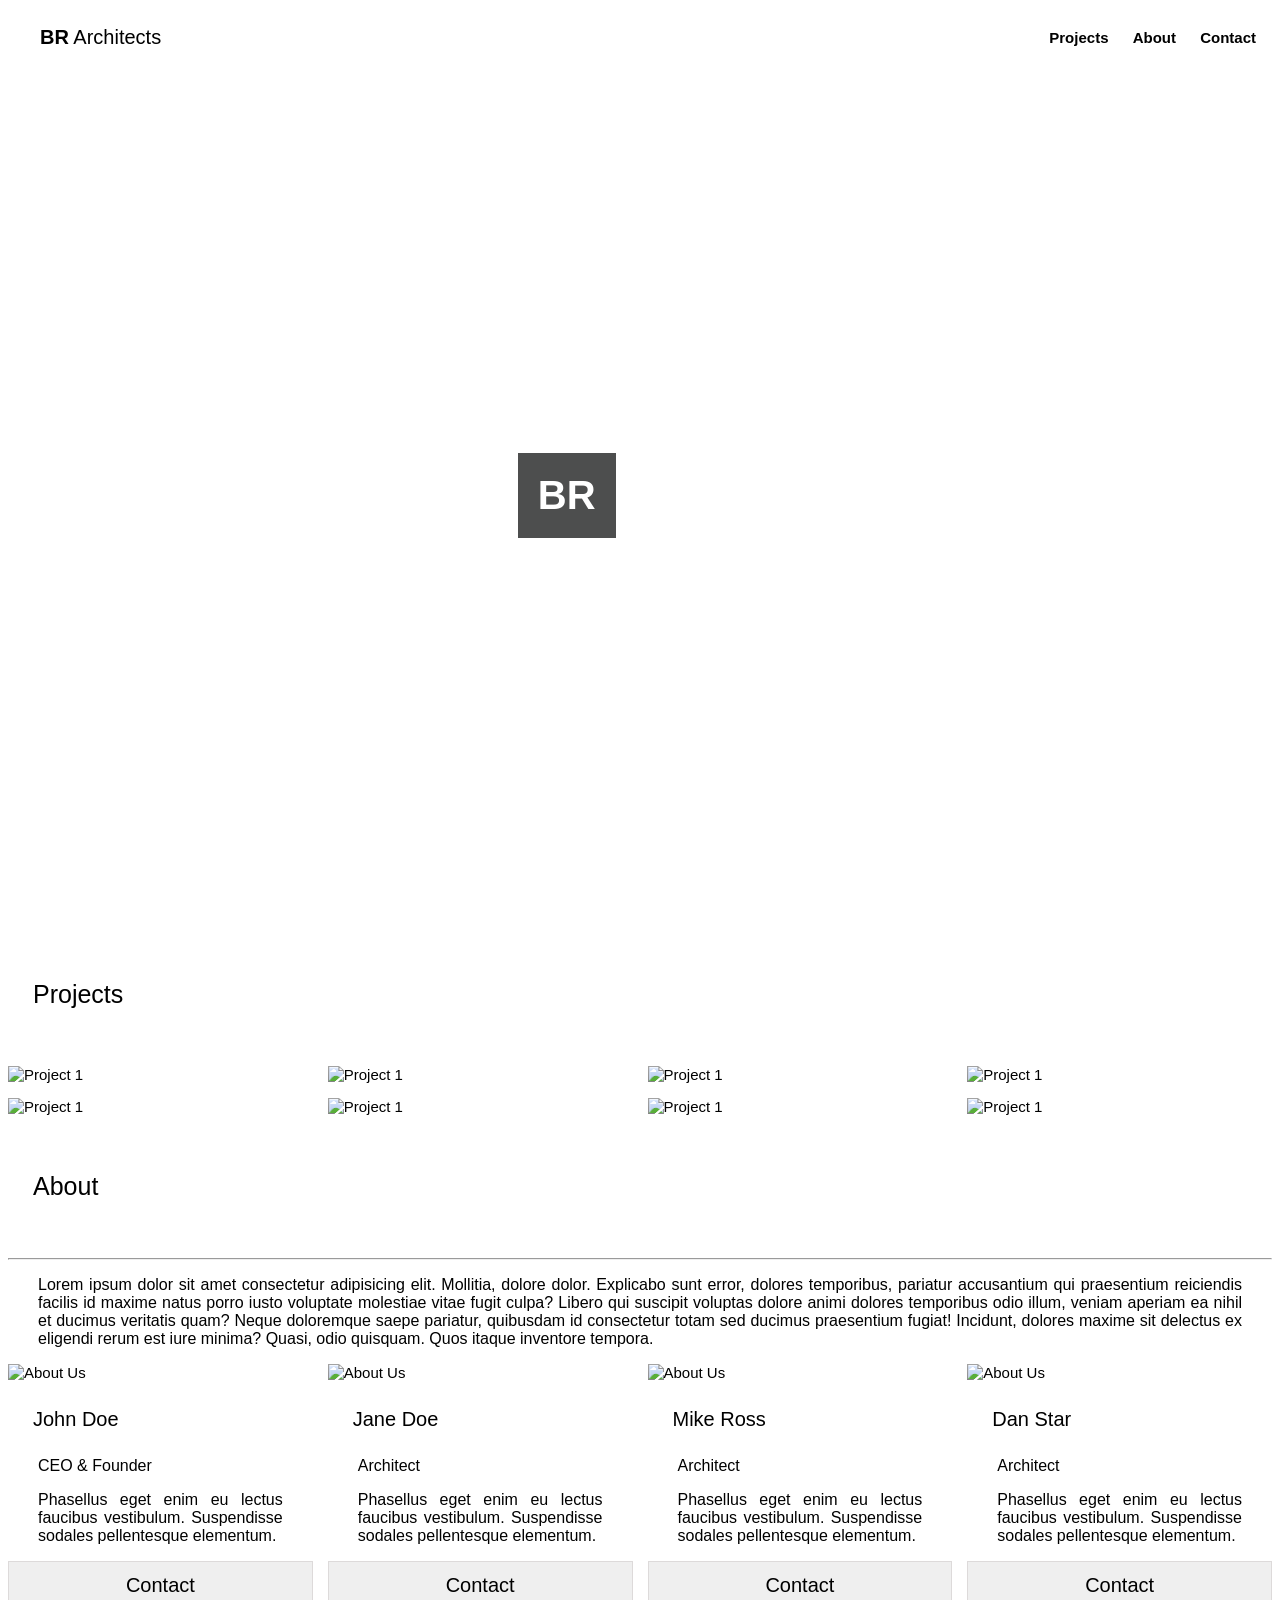
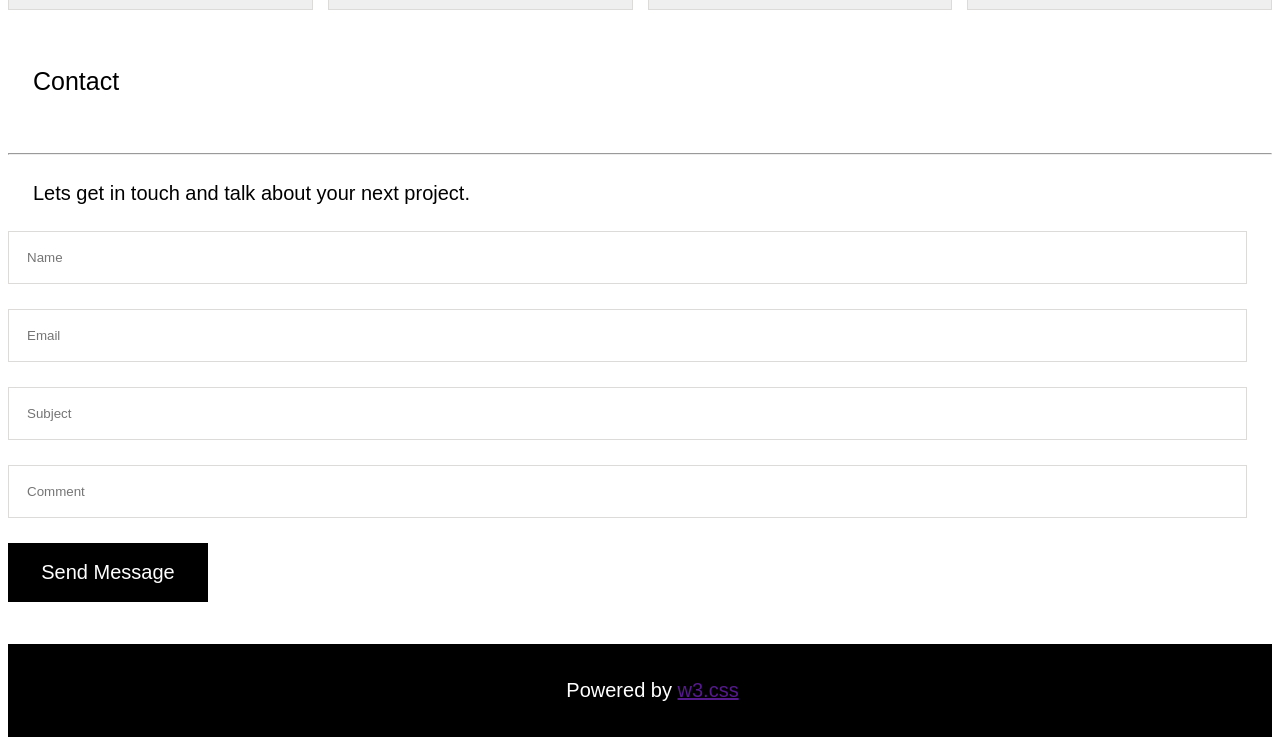
==== Task-Architect/index.html @ 9d024296 "files are added" ====
<!DOCTYPE html>
<html lang="en">
<head>
    <meta charset="UTF-8">
    <meta name="viewport" content="width=device-width, initial-scale=1.0">
    <title>Document</title>
    <link rel="stylesheet" href="style.css">
</head>
<body>
    <!-- Navigation Bar -->
    <header>
    <div class="navbar">
        <h1><b>BR</b> 
            Architects</h1>

        <div>
            <a href="#projects">Projects</a>
            <a href="#about">About</a>
            <a href="#contact">Contact</a>
        </div>
    </div>
    </header>

<!-- Hero section -->
    <div class="hero"> 
        <h1>BR</h1>
            <h2> Architects</h2>
    </div>

<!-- Project details -->
<h3>Projects</h3>
        <div class="projects">
            <img src="https://www.w3schools.com/w3images/house5.jpg" alt="Project 1">
            <img src="https://www.w3schools.com/w3images/house2.jpg" alt="Project 1">
            <img src="https://www.w3schools.com/w3images/house3.jpg" alt="Project 1">
            <img src="https://www.w3schools.com/w3images/house4.jpg" alt="Project 1">
            <img src="https://www.w3schools.com/w3images/house2.jpg" alt="Project 1">
            <img src="https://www.w3schools.com/w3images/house5.jpg" alt="Project 1">
            <img src="https://www.w3schools.com/w3images/house4.jpg" alt="Project 1">
            <img src="https://www.w3schools.com/w3images/house3.jpg" alt="Project 1">
        
        </div>

<!-- About section -->

    <section id="about">
        <h3>About</h3>
        <hr>
        <p>Lorem ipsum dolor sit amet consectetur adipisicing elit. Mollitia, dolore dolor. Explicabo sunt error, dolores temporibus, pariatur accusantium qui praesentium reiciendis facilis id maxime natus porro iusto voluptate molestiae vitae fugit culpa? Libero qui suscipit voluptas dolore animi dolores temporibus odio illum, veniam aperiam ea nihil et ducimus veritatis quam? Neque doloremque saepe pariatur, quibusdam id consectetur totam sed ducimus praesentium fugiat! Incidunt, dolores maxime sit delectus ex eligendi rerum est iure minima? Quasi, odio quisquam. Quos itaque inventore tempora.</p>

        <div class="about-container">
            <div class="card">
                <img src="https://www.w3schools.com/w3images/team2.jpg" alt="About Us">
                <h4>John Doe</h4>
                <p>CEO & Founder</p>
                <p>Phasellus eget enim eu lectus faucibus vestibulum. Suspendisse sodales pellentesque elementum.</p>
                <input type="button" value="Contact">
            </div>

            <div class="card">
                <img src="https://www.w3schools.com/w3images/team1.jpg" alt="About Us">
                <h4>Jane Doe</h4>
                <p>Architect</p>
                <p>Phasellus eget enim eu lectus faucibus vestibulum. Suspendisse sodales pellentesque elementum.</p>
                <input type="button" value="Contact">
            </div>

            <div class="card">
                <img src="https://www.w3schools.com/w3images/team3.jpg" alt="About Us">
                <h4>Mike Ross</h4>
                <p>Architect</p>
                <p>Phasellus eget enim eu lectus faucibus vestibulum. Suspendisse sodales pellentesque elementum.</p>
                <input type="button" value="Contact">
            </div>

             <div class="card">
                <img src="https://www.w3schools.com/w3images/team4.jpg" alt="About Us">
                <h4>Dan Star</h4>
                <p>Architect</p>
                <p>Phasellus eget enim eu lectus faucibus vestibulum. Suspendisse sodales pellentesque elementum.</p>
                <input type="button" value="Contact">
            </div>
        </div>
    </section>

<!-- Contact details -->
    <div class="contact">
        <form>
            <h3>Contact</h3>
            <hr>
            <h4>Lets get in touch and talk about your next project.</h4>
            <input type="text" placeholder="Name" required>
            <input type="email" placeholder="Email" required>
            <input type="text" placeholder="Subject" required>
            <input type="text" placeholder="Comment" required>
            <input type="button" value="Send Message" class="message-btn">
        </form>
    </div>

    <!-- image -->
    <img src="https://www.w3schools.com/w3images/map.jpg" alt="">

    <!-- footer -->
    <div>
        <footer>
            <h4>Powered by
                <a href="">w3.css</a>
            </h4>

        </footer>
    </div>
    
</body>
</html>
---- Task-Architect/style.css ----
body{
    font-family: Verdana, Geneva, Tahoma, sans-serif;
    font-size: 15px;
}
header{
    background-color: white;
    height: 60px;
    position: sticky;
    top: 0;
    width: 100%;
}
header h1{
    font-size: 20px;
    font-weight: lighter;
    padding: 5px 16px;
    /* margin: 20px; */
}

header h1:hover{
    background-color: rgb(221, 218, 218);
}
.navbar{ 
    display: flex;
    align-items: center;
    justify-content: space-between;
    padding: 0px 16px; 
} 

.navbar a{
    margin-left: 20px;
    font-weight: 600;
    color: black;
    text-decoration: none;
    /* padding: 8px 16px;
    margin: 0 10px;
    border-radius: 5px; */
    /* background-color: black;
    color: white;  */
    transition: 0.3s;

}
.navbar a:hover{
    background-color: rgb(221, 218, 218);;
    padding: 5px;
    color: black;
}

.hero{
    background-image: url("https://www.w3schools.com/w3images/architect.jpg");
    background-size: cover;
    background-position: center;
    height: 95vh;

    display: flex;         
    justify-content: center;
    align-items: center;

    color: white;
    font-size: 20px;
}
.hero h1{
    background-color: rgba(50, 51, 51, 0.867);
    padding: 20px;

}
 .projects {
    margin-top: 20px;
    display: grid;
    grid-template-columns: 1fr 1fr 1fr 1fr;
    gap: 1em;
}
#about .about-container{
    display: flex;
    grid-template-columns: repeat(4, 1fr);
    gap: 1em;
}
#about .about-container input{
    width: 100%;
    padding: 12px;
    border: 1px solid rgb(221, 218, 218);
    font-size: 20px;
}
#about .about-container input:hover{
    cursor: pointer;
    border-width: 1px;
    background-color: rgb(221, 218, 218);
}

h3{
    font-size: 25px;
    font-weight: lighter;
    margin-left: 25px;
    padding-top: 32px;
    padding-bottom: 32px;
}
h4{
    font-size: 20px;
    font-weight: lighter;
    margin-left: 25px;
}
p{
    font-size: 16px;
    font-family: Verdana, Geneva, Tahoma, sans-serif;
    text-align: justify;
    padding-left: 30px;
    padding-right: 30px;
}


form {
    margin: 0 auto;
}
form input{
    width: 95%;
    margin-bottom: 25px;
    padding: 18px;
    border: 1px solid rgb(221, 218, 218);
    border-width: 1px;
}
.message-btn{
    width: 200px;
    font-size: 20px;
    background-color: black;
    color: white;
    border: none;
    cursor: pointer;
    transition: 0.3s;
}
img{
    width: 100%;
    height: auto;
}
footer{
    background-color: black;
    color: white;
    text-align: center;
    padding: 8px;
}
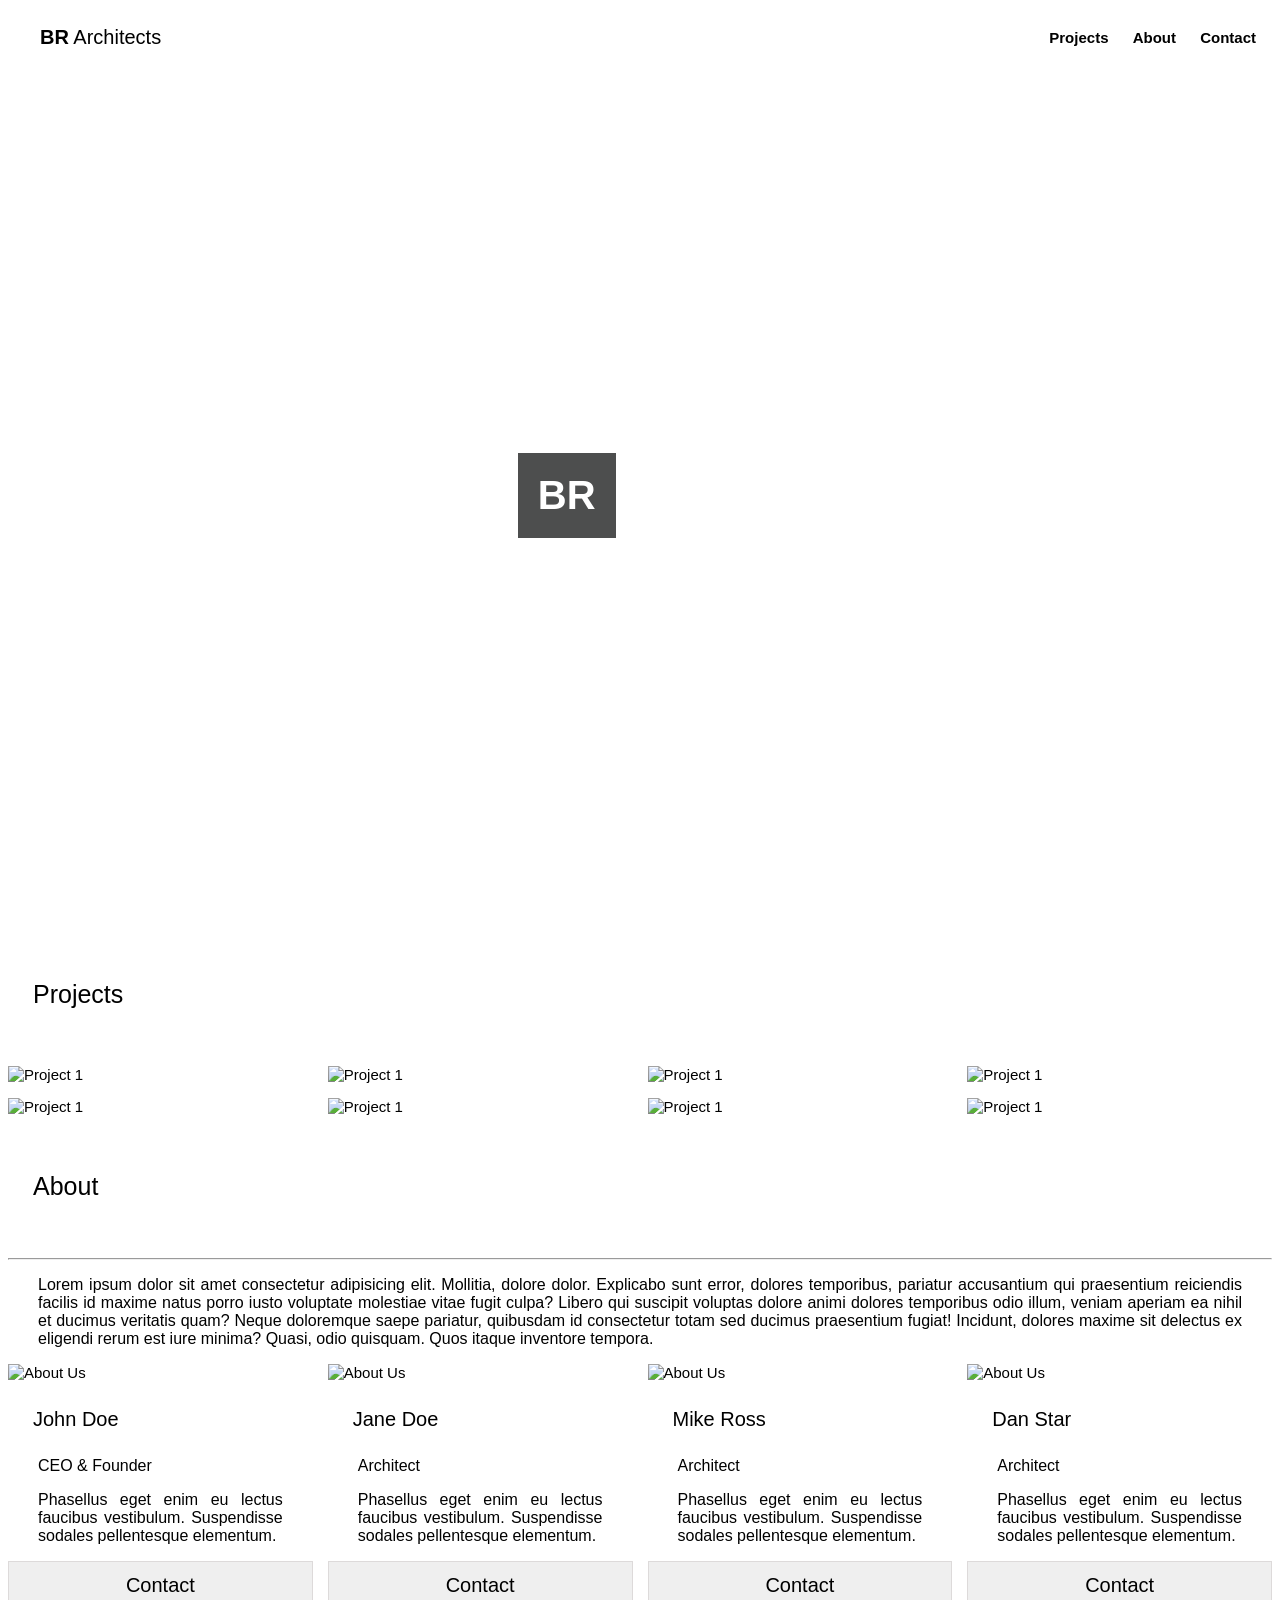
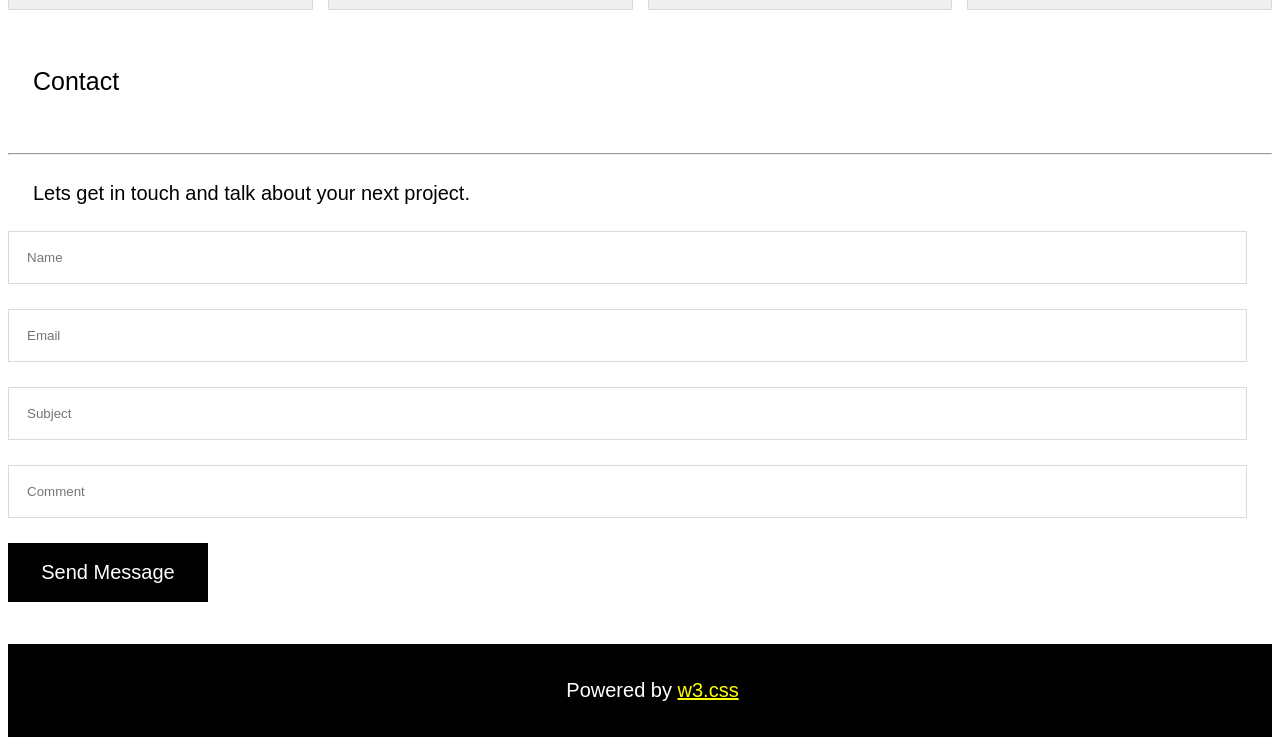
==== commit c40a1267: "feat: changes Done" ====
--- a/Task-Architect/index.html
+++ b/Task-Architect/index.html
@@ -1,52 +1,59 @@
 <!DOCTYPE html>
 <html lang="en">
+
 <head>
     <meta charset="UTF-8">
     <meta name="viewport" content="width=device-width, initial-scale=1.0">
     <title>Document</title>
     <link rel="stylesheet" href="style.css">
 </head>
+
 <body>
     <!-- Navigation Bar -->
     <header>
-    <div class="navbar">
-        <h1><b>BR</b> 
-            Architects</h1>
+        <div class="navbar">
+            <h1><b>BR</b>
+                Architects</h1>
 
-        <div>
-            <a href="#projects">Projects</a>
-            <a href="#about">About</a>
-            <a href="#contact">Contact</a>
+            <div>
+                <a href="#projects">Projects</a> 
+                <a href="#about">About</a>
+                <a href="#contact">Contact</a>
+            </div>
         </div>
-    </div>
     </header>
 
-<!-- Hero section -->
-    <div class="hero"> 
+    <!-- Hero section -->
+    <div class="hero">
         <h1>BR</h1>
-            <h2> Architects</h2>
+        <h2> Architects</h2>
     </div>
 
-<!-- Project details -->
-<h3>Projects</h3>
-        <div class="projects">
-            <img src="https://www.w3schools.com/w3images/house5.jpg" alt="Project 1">
-            <img src="https://www.w3schools.com/w3images/house2.jpg" alt="Project 1">
-            <img src="https://www.w3schools.com/w3images/house3.jpg" alt="Project 1">
-            <img src="https://www.w3schools.com/w3images/house4.jpg" alt="Project 1">
-            <img src="https://www.w3schools.com/w3images/house2.jpg" alt="Project 1">
-            <img src="https://www.w3schools.com/w3images/house5.jpg" alt="Project 1">
-            <img src="https://www.w3schools.com/w3images/house4.jpg" alt="Project 1">
-            <img src="https://www.w3schools.com/w3images/house3.jpg" alt="Project 1">
-        
-        </div>
+    <!-- Project details -->
+    <h3>Projects</h3>
+    <div class="projects">
+        <img src="https://www.w3schools.com/w3images/house5.jpg" alt="Project 1">
+        <img src="https://www.w3schools.com/w3images/house2.jpg" alt="Project 1">
+        <img src="https://www.w3schools.com/w3images/house3.jpg" alt="Project 1">
+        <img src="https://www.w3schools.com/w3images/house4.jpg" alt="Project 1">
+        <img src="https://www.w3schools.com/w3images/house2.jpg" alt="Project 1">
+        <img src="https://www.w3schools.com/w3images/house5.jpg" alt="Project 1">
+        <img src="https://www.w3schools.com/w3images/house4.jpg" alt="Project 1">
+        <img src="https://www.w3schools.com/w3images/house3.jpg" alt="Project 1">
 
-<!-- About section -->
+    </div>
+
+    <!-- About section -->
 
     <section id="about">
         <h3>About</h3>
         <hr>
-        <p>Lorem ipsum dolor sit amet consectetur adipisicing elit. Mollitia, dolore dolor. Explicabo sunt error, dolores temporibus, pariatur accusantium qui praesentium reiciendis facilis id maxime natus porro iusto voluptate molestiae vitae fugit culpa? Libero qui suscipit voluptas dolore animi dolores temporibus odio illum, veniam aperiam ea nihil et ducimus veritatis quam? Neque doloremque saepe pariatur, quibusdam id consectetur totam sed ducimus praesentium fugiat! Incidunt, dolores maxime sit delectus ex eligendi rerum est iure minima? Quasi, odio quisquam. Quos itaque inventore tempora.</p>
+        <p>Lorem ipsum dolor sit amet consectetur adipisicing elit. Mollitia, dolore dolor. Explicabo sunt error,
+            dolores temporibus, pariatur accusantium qui praesentium reiciendis facilis id maxime natus porro iusto
+            voluptate molestiae vitae fugit culpa? Libero qui suscipit voluptas dolore animi dolores temporibus odio
+            illum, veniam aperiam ea nihil et ducimus veritatis quam? Neque doloremque saepe pariatur, quibusdam id
+            consectetur totam sed ducimus praesentium fugiat! Incidunt, dolores maxime sit delectus ex eligendi rerum
+            est iure minima? Quasi, odio quisquam. Quos itaque inventore tempora.</p>
 
         <div class="about-container">
             <div class="card">
@@ -73,7 +80,7 @@
                 <input type="button" value="Contact">
             </div>
 
-             <div class="card">
+            <div class="card">
                 <img src="https://www.w3schools.com/w3images/team4.jpg" alt="About Us">
                 <h4>Dan Star</h4>
                 <p>Architect</p>
@@ -83,7 +90,7 @@
         </div>
     </section>
 
-<!-- Contact details -->
+    <!-- Contact details -->
     <div class="contact">
         <form>
             <h3>Contact</h3>
@@ -109,6 +116,7 @@
 
         </footer>
     </div>
-    
+
 </body>
+
 </html>
--- a/Task-Architect/style.css
+++ b/Task-Architect/style.css
@@ -1,32 +1,38 @@
-body{
+body {
     font-family: Verdana, Geneva, Tahoma, sans-serif;
     font-size: 15px;
 }
-header{
+
+header {
     background-color: white;
     height: 60px;
     position: sticky;
     top: 0;
     width: 100%;
 }
-header h1{
+
+header h1 {
     font-size: 20px;
     font-weight: lighter;
     padding: 5px 16px;
     /* margin: 20px; */
 }
+header  h1 b{
+    font-weight: bold;
+}
 
-header h1:hover{
+header h1:hover {
     background-color: rgb(221, 218, 218);
 }
-.navbar{ 
+
+.navbar {
     display: flex;
     align-items: center;
     justify-content: space-between;
-    padding: 0px 16px; 
-} 
+    padding: 0px 16px;
+}
 
-.navbar a{
+.navbar a {
     margin-left: 20px;
     font-weight: 600;
     color: black;
@@ -39,66 +45,84 @@
     transition: 0.3s;
 
 }
-.navbar a:hover{
-    background-color: rgb(221, 218, 218);;
+
+.navbar a:hover {
+    background-color: rgb(221, 218, 218);
+    ;
     padding: 5px;
     color: black;
 }
 
-.hero{
+/* hero section */
+
+.hero {
     background-image: url("https://www.w3schools.com/w3images/architect.jpg");
     background-size: cover;
     background-position: center;
     height: 95vh;
 
-    display: flex;         
+    display: flex;
     justify-content: center;
     align-items: center;
 
     color: white;
     font-size: 20px;
 }
-.hero h1{
+
+.hero h1 {
     background-color: rgba(50, 51, 51, 0.867);
     padding: 20px;
 
 }
- .projects {
+
+/* projects section */
+
+.projects {
     margin-top: 20px;
     display: grid;
     grid-template-columns: 1fr 1fr 1fr 1fr;
+        /* grid-template-columns: repeat(auto-fit, minmax(300px, 1fr)); */
     gap: 1em;
 }
-#about .about-container{
-    display: flex;
-    grid-template-columns: repeat(4, 1fr);
+
+
+/* About section */
+
+#about .about-container {
+    display: grid;
+    /* grid-template-columns: repeat(4, 1fr); */
+    grid-template-columns: repeat(auto-fit, minmax(300px, 1fr));
     gap: 1em;
 }
-#about .about-container input{
+
+#about .about-container input {
     width: 100%;
     padding: 12px;
     border: 1px solid rgb(221, 218, 218);
     font-size: 20px;
 }
-#about .about-container input:hover{
+
+#about .about-container input:hover {
     cursor: pointer;
     border-width: 1px;
     background-color: rgb(221, 218, 218);
 }
 
-h3{
+h3 {
     font-size: 25px;
     font-weight: lighter;
     margin-left: 25px;
     padding-top: 32px;
     padding-bottom: 32px;
 }
-h4{
+
+h4 {
     font-size: 20px;
     font-weight: lighter;
     margin-left: 25px;
 }
-p{
+
+p {
     font-size: 16px;
     font-family: Verdana, Geneva, Tahoma, sans-serif;
     text-align: justify;
@@ -106,18 +130,21 @@
     padding-right: 30px;
 }
 
+/* Contact section  */
 
 form {
     margin: 0 auto;
 }
-form input{
+
+form input {
     width: 95%;
     margin-bottom: 25px;
     padding: 18px;
     border: 1px solid rgb(221, 218, 218);
     border-width: 1px;
 }
-.message-btn{
+
+.message-btn {
     width: 200px;
     font-size: 20px;
     background-color: black;
@@ -126,14 +153,45 @@
     cursor: pointer;
     transition: 0.3s;
 }
-img{
+
+img {
     width: 100%;
     height: auto;
 }
-footer{
+
+/* Footer section */
+
+footer {
     background-color: black;
     color: white;
     text-align: center;
     padding: 8px;
 }
 
+footer a{
+    color: yellow;
+}
+
+
+
+
+@media (max-width: 768px) {
+    .projects {
+        grid-template-columns: 1fr 1fr 1fr;
+    }
+
+
+}
+
+@media (max-width: 425px) {
+
+    .projects {
+        grid-template-columns: 1fr 1fr;
+    }
+}
+
+@media (max-width: 768px) {
+    .navbar div {
+        display: none;
+    }
+}
